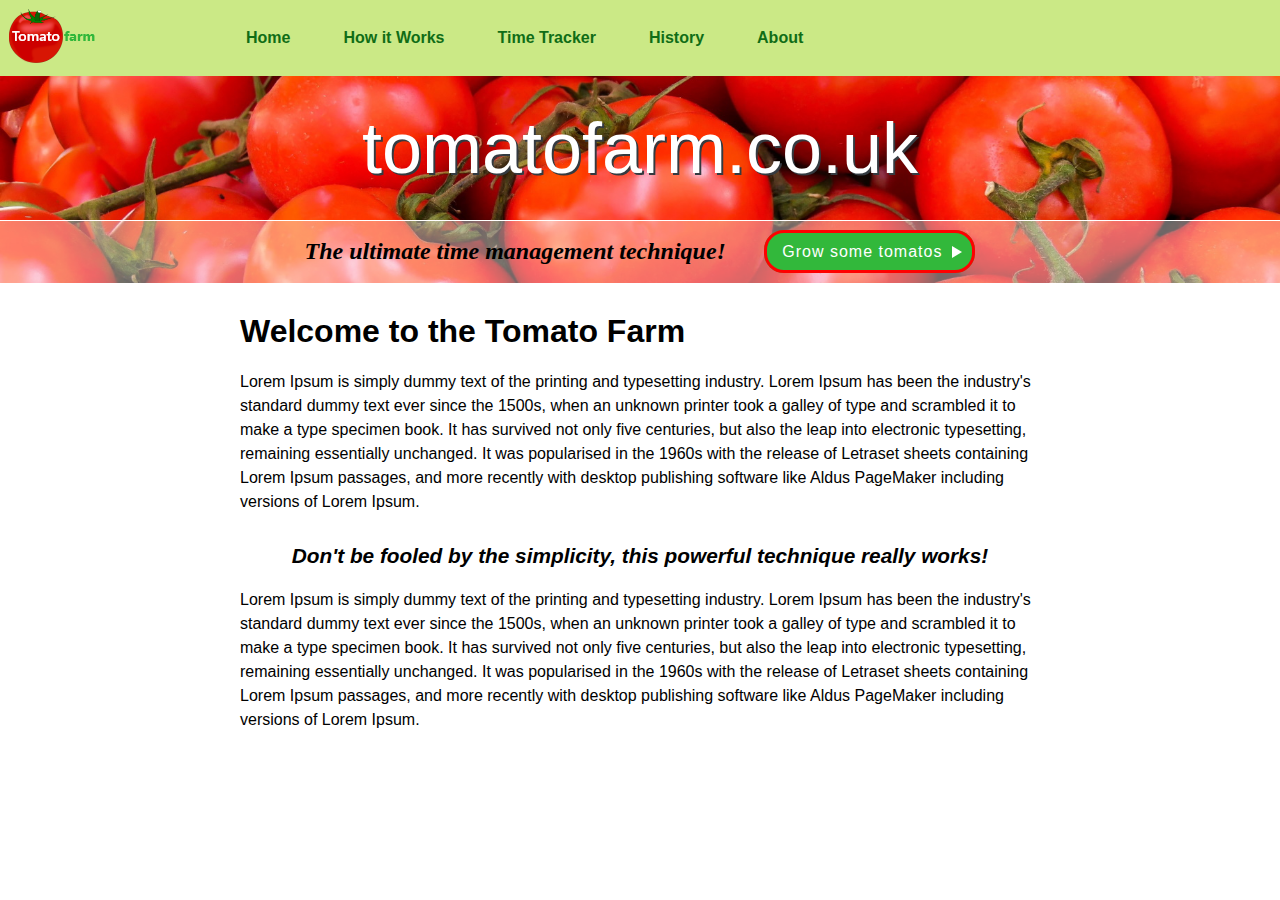
==== tomatofarm.co.uk/index.html @ de90c038 "Initial commit of main pages" ====
<!DOCTYPE html>
<html lang="en">
  <head>
    <meta charset="UTF-8" />
    <meta name="viewport" content="width=device-width, initial-scale=1.0" />
    <title>Home - tomatofarm.co.uk</title>
    <link rel="stylesheet" href="styles.css" />
    <link rel="apple-touch-icon" sizes="180x180" href="/apple-touch-icon.png" />
    <link rel="icon" type="image/png" sizes="32x32" href="/favicon-32x32.png" />
    <link rel="icon" type="image/png" sizes="16x16" href="/favicon-16x16.png" />
    <link rel="manifest" href="/site.webmanifest" />
  </head>
  <body>
    <div class="menu-wrapper">
      <div class="menu-logo">
        <img src="images/logo.png" />
      </div>
      <div class="menu-container">
        <ul>
          <li><a href="index.html">Home</a></li>
          <li><a href="howitworks.html">How it Works</a></li>
          <li><a href="timetracker.html">Time Tracker</a></li>
          <li><a href="history.html">History</a></li>
          <li><a href="about.html">About</a></li>
        </ul>
      </div>
    </div>
    <div class="hero">
      <div class="hero-title-wrapper">
        <h1 class="hero-title">tomatofarm.co.uk</h1>
      </div>
      <div class="hero-message">
        <div class="hero-message-left">
          <h2>The ultimate time management technique!</h2>
        </div>
        <div class="hero-message-right">
          <a href="timetracker.html">Grow some tomatos</a>
        </div>
      </div>
    </div>
    <div class="content">
      <div class="">
        <h1 class="">Welcome to the Tomato Farm</h1>
        <p>
          Lorem Ipsum is simply dummy text of the printing and typesetting
          industry. Lorem Ipsum has been the industry's standard dummy text ever
          since the 1500s, when an unknown printer took a galley of type and
          scrambled it to make a type specimen book. It has survived not only
          five centuries, but also the leap into electronic typesetting,
          remaining essentially unchanged. It was popularised in the 1960s with
          the release of Letraset sheets containing Lorem Ipsum passages, and
          more recently with desktop publishing software like Aldus PageMaker
          including versions of Lorem Ipsum.
        </p>
        <h3>
          Don't be fooled by the simplicity, this powerful technique really
          works!
        </h3>
        <p>
          Lorem Ipsum is simply dummy text of the printing and typesetting
          industry. Lorem Ipsum has been the industry's standard dummy text ever
          since the 1500s, when an unknown printer took a galley of type and
          scrambled it to make a type specimen book. It has survived not only
          five centuries, but also the leap into electronic typesetting,
          remaining essentially unchanged. It was popularised in the 1960s with
          the release of Letraset sheets containing Lorem Ipsum passages, and
          more recently with desktop publishing software like Aldus PageMaker
          including versions of Lorem Ipsum.
        </p>
      </div>
    </div>
  </body>
</html>
---- tomatofarm.co.uk/styles.css ----
/* css reset */
* {
  margin: 0;
  padding: 0;
}

html,
body {
  width: 100%;
  height: 100%;
}

input:active,
input::selection,
input:focus {
  outline: none;
}

.timer-wrapper {
  height: 30%;
  position: relative;
  display: flex;
  align-items: center;
  justify-content: center;
}

.timer-wrapper:before {
  content: "";
  background-image: url(images/timer-tomato.png);
  background-repeat: no-repeat;
  background-position: center;
  background-size: contain;
  opacity: 0.6;
  z-index: 0;
  position: absolute;
  height: 100%;
  width: 100%;
  left: 0px;
  top: 0px;
}

.timer-buttons {
  padding: 10px 5px;
  background-color: #cbe986;
  width: 100%;
  display: flex;
  align-items: center;
  justify-content: center;
  margin-top: 5%;
}

.timer {
  border: 3px solid #106d16;
  padding: 10px 20px 10px 20px;
  margin-top: 15px;
  border-radius: 10px;
  width: 250px;
  display: flex;
  align-items: center;
  justify-content: center;
  position: relative;
}

.timer-button {
  background-color: #32b83b;
  border: 3px solid red;
  border-radius: 20px;
  padding: 10px 20px 10px 20px;
  color: white;
  width: 200px;
  letter-spacing: 1px;
  font-size: 16px;
}

.timer-button:hover {
  background-color: #106d16;
  transition: 2s;
  cursor: pointer;
}

.secondary-timer-button:hover {
  cursor: pointer;
}

.secondary-timer-button {
  background-color: #106d16;
  border: 3px solid #106d16;
  border-radius: 20px;
  padding: 10px 20px 10px 20px;
  color: #fff;
  width: 200px;
  letter-spacing: 1px;
  font-size: 16px;
}

.active-timer-button {
  background-color: red;
  border: 3px solid #106d16;
  border-radius: 20px;
  padding: 10px 20px 10px 20px;
  color: white;
  width: 200px;
  letter-spacing: 1px;
  font-size: 16px;
  font-weight: bold;
}

.active-timer-button:hover {
  cursor: pointer;
}

.timer input {
  width: 125px;
  padding: 3%;
  font-family: "Arial, Helvetica, sans-serif";
  font-size: 80px;
  text-align: center;
  background-color: fff;
  border: none;
  letter-spacing: 6px;
  color: #106d16;
  position: relative;
}

.timer:after {
  content: ":";
  font-family: "Arial, Helvetica, sans-serif";
  font-size: 40px;
  color: silver;
  position: absolute;
  right: 143px;
  z-index: 3;
}

.timer span {
  position: absolute;
  bottom: 15px;
  left: 200px;
  color: silver;
  font-size: 14px;
  font-family: Verdana, Geneva, Tahoma, sans-serif;
}
.timer #timer-label-minutes {
  left: 80px;
}
.timer #timer-label-seconds {
  left: 175px;
}

#startButton {
  margin-left: 2%;
}

#resetButton {
  margin-right: 2%;
}

.content {
  margin: auto auto;
  width: 95%;
  max-width: 800px;
  margin-top: 30px;
}
.content ul,
.content ol,
.content p {
  font-family: Arial, Helvetica, sans-serif;
  line-height: 1.5em;
  font-weight: lighter;
}
.content h1 {
  font-family: Verdana, Geneva, Tahoma, sans-serif;
  margin-bottom: 20px;
  font-size: 2em;
}
.content h3 {
  font-size: 1.3em;
  font-family: "Franklin Gothic Medium", "Arial Narrow", Arial, sans-serif;
  margin: 30px 0 20px 0;
  font-style: italic;
  text-align: center;
}
.content ul,
.content ol {
  margin: 15px 0 15px 0;
  padding-left: 30px;
}

.action {
  background-color: #cbe986;
  padding: 15px 10px 15px 10px;
  margin-top: 30px;
  display: flex;
  justify-content: center;
  align-items: center;
}
.action a {
  background-color: #32b83b;
  color: white;
  padding: 10px;
  border: 2px solid red;
  border-radius: 20px;
  font-family: Arial, Helvetica, sans-serif;
  font-size: 1em;
  text-decoration: none;
  letter-spacing: 1px;
  padding-right: 30px;
  position: relative;
}
.action a:before {
  content: "";
  width: 0px;
  height: 0px;
  position: absolute;
  border: 20px solid transparent;
  border-left-color: #fff;
  border-width: 6px 10px;
  right: 0px;
  bottom: 12px;
}

.hero {
  width: 100%;
  height: 23%;
  min-width: 100%;
  min-height: 140px;
  position: relative;
  display: flex;
  flex-direction: column;
  align-content: flex-end;
}

.hero::before {
  background-image: url(images/header-1-sm.jpg);
  background-size: cover;
  content: "";
  display: block;
  position: absolute;
  top: 0;
  left: 0;
  width: 100%;
  height: 100%;
  z-index: -2;
}

.hero-message {
  height: 30%;
  min-height: 50px;
  min-width: 100%;
  position: absolute;
  bottom: 0;
  display: flex;
  align-items: center;
  justify-content: center;
  border-top: 1px solid white;
}

.hero-message::before {
  content: "";
  display: block;
  position: absolute;
  margin-left: 0;
  min-width: 100%;
  min-height: 50px;
  height: 100%;
  z-index: -1;
  opacity: 0.4;
  background-color: #fff;
}

.hero-title,
.hero-sub-title {
  width: 100%;
  display: block;
  text-align: center;
}

.hero-title-wrapper {
  height: 70%;
  min-height: 100px;
  display: flex;
  align-items: center;
  justify-content: center;
}

.hero-title {
  color: #fff;
  text-shadow: #343a40 2px 2px;
  font-family: "Trebuchet MS", "Lucida Sans Unicode", "Lucida Grande", "Lucida Sans", Arial, sans-serif;
  font-size: 72px;
  font-weight: normal;
}

.hero-message-left {
  margin-right: 2%;
}

.hero-message-right {
  margin-left: 1%;
  position: relative;
}

.hero-message h2 {
  font-family: Cambria, Cochin, Georgia, Times, "Times New Roman", serif;
  font-style: italic;
}

.hero-message a {
  background-color: #32b83b;
  padding: 10px 15px 10px 15px;
  padding-right: 30px;
  border-radius: 20px;
  color: white;
  border: 3px solid red;
  font-family: "Trebuchet MS", "Lucida Sans Unicode", "Lucida Grande", "Lucida Sans", Arial, sans-serif;
  letter-spacing: 1px;
  text-decoration: none;
}

.hero-message a:hover {
  background-color: #106d16;
  transition: 2s;
}

.hero-message-right a:before {
  content: "";
  width: 0px;
  height: 0px;
  position: absolute;
  border: 20px solid transparent;
  border-left-color: #fff;
  border-width: 6px 10px;
  right: 3px;
  bottom: 3px;
}

.page-header {
  width: 100%;
  height: 15%;
  min-width: 100%;
  min-height: 140px;
  position: relative;
  display: flex;
  flex-direction: column;
  justify-content: center;
  align-items: center;
}

.page-header::before {
  background-image: url(images/header-1-sm.jpg);
  background-size: cover;
  content: "";
  display: block;
  position: absolute;
  top: 0;
  left: 0;
  width: 100%;
  height: 100%;
  z-index: -2;
}

.page-header::after {
  background-color: #fff;
  content: "";
  display: block;
  position: absolute;
  top: 0px;
  left: 0px;
  width: 100%;
  height: 100%;
  z-index: -1;
  opacity: 0.4;
}

.page-header-title {
  font-family: "Trebuchet MS", "Lucida Sans Unicode", "Lucida Grande", "Lucida Sans", Arial, sans-serif;
  font-size: 72px;
  font-weight: normal;
}

.menu-wrapper {
  width: 100%;
  background-color: #cbe986;
  float: left;
}

.menu-logo {
  width: 90px;
  padding: 6px;
  float: left;
}

.menu-container {
  width: 700px;
  padding-top: 13px;
  float: left;
  margin-left: 10%;
}

.menu-container ul {
  list-style-type: none;
  margin: 0;
  padding: 0;
  overflow: hidden;
  background-color: #cbe986;
}
.menu-container li {
  float: left;
  margin-right: 3%;
}
.menu-container li a {
  display: block;
  color: #106d16;
  text-align: center;
  padding: 16px;
  text-decoration: none;
  font-family: Arial, Helvetica, sans-serif;
  font-size: 16px;
  font-weight: bold;
}
.menu-container li a:hover {
  transition: 2s;
  text-decoration: underline;
}

@media all and (max-width: 740px) {
  .hero-message a {
    display: none;
  }

  h1.hero-title {
    font-size: 48px;
  }

  .menu-logo {
    padding: 0px;
    width: 100%;
    text-align: center;
  }

  .menu-container {
    margin: 0px;
    width: 100%;
    padding: 0px;
  }
  .menu-container li {
    float: none;
    margin: 0px;
  }
  .menu-container li a {
    padding: 3px 0 6px 0;
  }
}
@media all and (max-width: 480px) {
  .page-header-title {
    font-size: 40px;
  }
}
@media all and (max-width: 420px) {
  h1.hero-title {
    font-size: 20px;
  }

  .hero-message h2 {
    font-size: 14px;
  }
}
@media all and (max-width: 346px) {
  .action a:before {
    bottom: 20px;
  }
}
@media all and (max-width: 280px) {
  .page-header-title {
    font-size: 20px;
  }
}

/*# sourceMappingURL=styles.css.map */
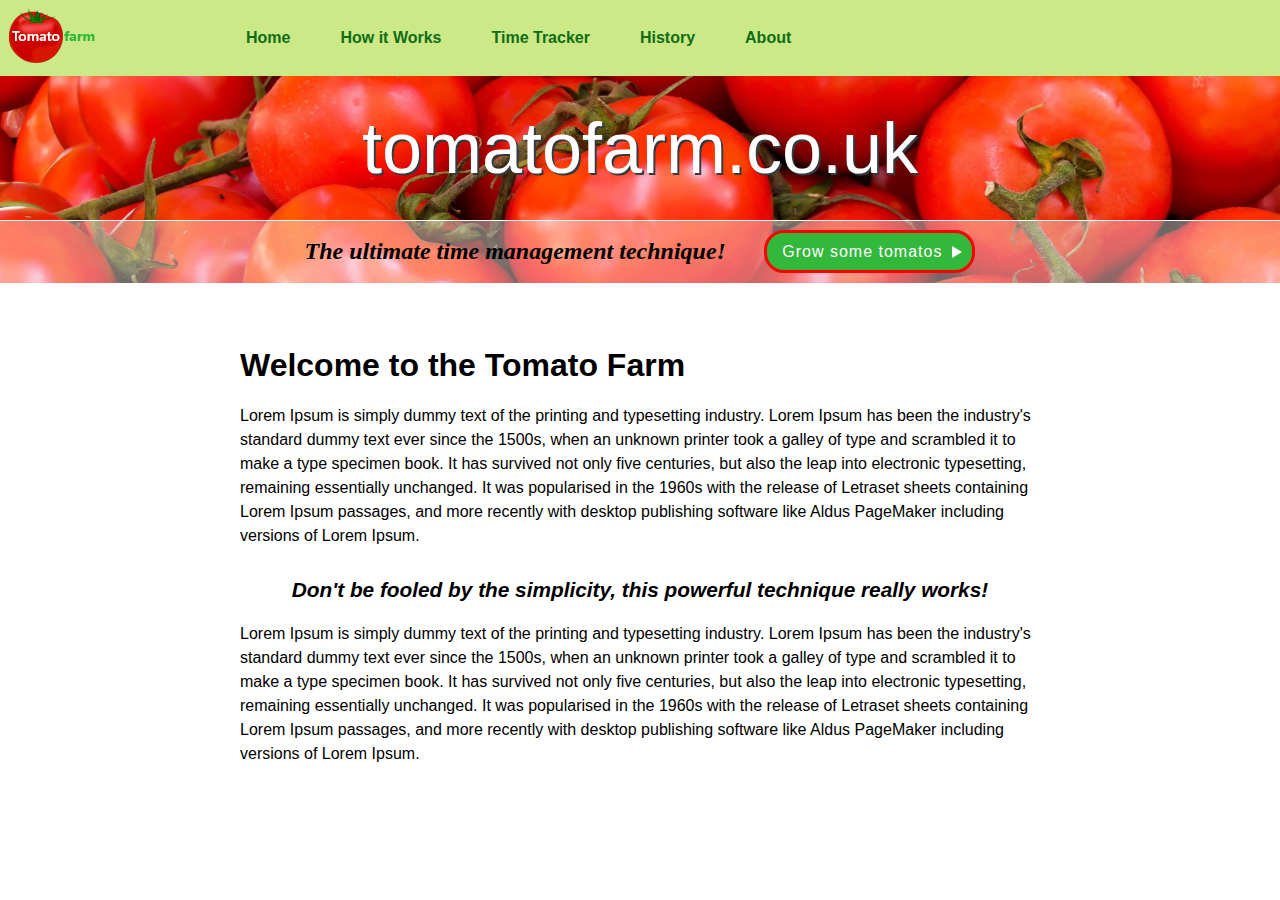
==== commit fa721ea4: "Tweaks to mobile view" ====
--- a/tomatofarm.co.uk/index.html
+++ b/tomatofarm.co.uk/index.html
@@ -16,6 +16,7 @@
         <img src="images/logo.png" />
       </div>
       <div class="menu-container">
+        <span>&#9776;</span>
         <ul>
           <li><a href="index.html">Home</a></li>
           <li><a href="howitworks.html">How it Works</a></li>
--- a/tomatofarm.co.uk/styles.css
+++ b/tomatofarm.co.uk/styles.css
@@ -16,8 +16,17 @@
   outline: none;
 }
 
+.page-container {
+  position: relative;
+  min-height: 100vh;
+}
+
+.content-foot {
+  padding-bottom: 35%;
+}
+
 .timer-wrapper {
-  height: 30%;
+  height: 300px;
   position: relative;
   display: flex;
   align-items: center;
@@ -28,37 +37,85 @@
   content: "";
   background-image: url(images/timer-tomato.png);
   background-repeat: no-repeat;
-  background-position: center;
-  background-size: contain;
+  background-position: top;
+  background-size: 300px;
   opacity: 0.6;
   z-index: 0;
   position: absolute;
-  height: 100%;
+  height: 300px;
   width: 100%;
   left: 0px;
   top: 0px;
 }
 
-.timer-buttons {
-  padding: 10px 5px;
-  background-color: #cbe986;
-  width: 100%;
+.timer {
+  border: 4px solid #106d16;
+  padding: 3px;
+  margin-top: 15px;
+  border-radius: 30px;
+  width: 250px;
   display: flex;
   align-items: center;
   justify-content: center;
-  margin-top: 5%;
-}
-
-.timer {
-  border: 3px solid #106d16;
-  padding: 10px 20px 10px 20px;
-  margin-top: 15px;
-  border-radius: 10px;
-  width: 250px;
-  display: flex;
-  align-items: center;
+  position: relative;
+}
+.timer span {
+  position: absolute;
+  bottom: 15px;
+  left: 200px;
+  color: silver;
+  font-size: 14px;
+  font-family: Verdana, Geneva, Tahoma, sans-serif;
+}
+.timer input {
+  width: 110px;
+  padding: 3%;
+  font-family: "Arial, Helvetica, sans-serif";
+  font-size: 80px;
+  text-align: center;
+  background-color: fff;
+  border: none;
+  letter-spacing: 6px;
+  color: #106d16;
+  position: relative;
+}
+.timer input:first-of-type {
+  border-top-left-radius: 20px;
+  border-bottom-left-radius: 20px;
+}
+.timer input:last-of-type {
+  border-top-right-radius: 20px;
+  border-bottom-right-radius: 20px;
+}
+.timer #timer-label-minutes {
+  left: 80px;
+}
+.timer #timer-label-seconds {
+  left: 175px;
+}
+
+.timer:after {
+  content: ":";
+  font-family: "Arial, Helvetica, sans-serif";
+  font-size: 40px;
+  color: silver;
+  position: absolute;
+  right: 143px;
+  z-index: 3;
+}
+
+.timer-buttons-wrapper {
+  position: absolute;
+  bottom: 0;
+  width: 100%;
+  height: 35%;
+  background-color: #cbe986;
+}
+
+.timer-buttons {
+  display: flex;
   justify-content: center;
-  position: relative;
+  padding-top: 10px;
 }
 
 .timer-button {
@@ -109,44 +166,6 @@
   cursor: pointer;
 }
 
-.timer input {
-  width: 125px;
-  padding: 3%;
-  font-family: "Arial, Helvetica, sans-serif";
-  font-size: 80px;
-  text-align: center;
-  background-color: fff;
-  border: none;
-  letter-spacing: 6px;
-  color: #106d16;
-  position: relative;
-}
-
-.timer:after {
-  content: ":";
-  font-family: "Arial, Helvetica, sans-serif";
-  font-size: 40px;
-  color: silver;
-  position: absolute;
-  right: 143px;
-  z-index: 3;
-}
-
-.timer span {
-  position: absolute;
-  bottom: 15px;
-  left: 200px;
-  color: silver;
-  font-size: 14px;
-  font-family: Verdana, Geneva, Tahoma, sans-serif;
-}
-.timer #timer-label-minutes {
-  left: 80px;
-}
-.timer #timer-label-seconds {
-  left: 175px;
-}
-
 #startButton {
   margin-left: 2%;
 }
@@ -159,7 +178,7 @@
   margin: auto auto;
   width: 95%;
   max-width: 800px;
-  margin-top: 30px;
+  margin-top: 5%;
 }
 .content ul,
 .content ol,
@@ -188,8 +207,8 @@
 
 .action {
   background-color: #cbe986;
-  padding: 15px 10px 15px 10px;
-  margin-top: 30px;
+  padding: 3% 0 6% 0;
+  margin-top: 5%;
   display: flex;
   justify-content: center;
   align-items: center;
@@ -391,12 +410,13 @@
 }
 
 .menu-container {
-  width: 700px;
+  width: 600px;
   padding-top: 13px;
   float: left;
   margin-left: 10%;
-}
-
+  position: relative;
+  z-index: 10;
+}
 .menu-container ul {
   list-style-type: none;
   margin: 0;
@@ -422,8 +442,132 @@
   transition: 2s;
   text-decoration: underline;
 }
-
-@media all and (max-width: 740px) {
+.menu-container span {
+  display: none;
+  font-size: 25px;
+  padding: 2px;
+}
+.menu-container span:hover {
+  cursor: pointer;
+}
+
+@media all and (max-height: 825px) {
+  .timer-wrapper:before {
+    height: 200px;
+    background-size: 200px;
+  }
+
+  .timer-wrapper {
+    height: 200px;
+  }
+}
+@media all and (max-height: 700px) {
+  .content-foot {
+    padding-bottom: 10%;
+  }
+
+  .content {
+    margin-top: 70px;
+  }
+
+  .timer-buttons-wrapper {
+    height: 10%;
+  }
+
+  .timer-buttons input {
+    width: 49%;
+    border: none;
+    border-radius: 0px;
+    padding: 15px 0;
+    margin: 0px;
+    height: 100%;
+  }
+
+  #startButton {
+    margin: 0px;
+    border-left: 1px solid white;
+  }
+
+  #resetButton {
+    margin: 0px;
+  }
+}
+@media all and (max-height: 640px) {
+  .timer-buttons input {
+    padding: 10px 0px;
+  }
+}
+@media all and (max-height: 595px) {
+  .content {
+    margin-top: 40px;
+  }
+}
+@media all and (max-height: 595px) {
+  .content {
+    margin-top: 30px;
+  }
+}
+@media all and (max-height: 500px) {
+  .content {
+    margin-top: 10px;
+  }
+
+  .timer-buttons {
+    padding-top: 3px;
+  }
+}
+@media all and (max-height: 460px) {
+  .timer-wrapper:before {
+    height: 150px;
+    background-size: 150px;
+  }
+
+  .timer-wrapper {
+    height: 150px;
+  }
+}
+@media all and (max-width: 797px) {
+  .menu-container {
+    width: 100px;
+    margin: 0px;
+    float: right;
+    text-align: right;
+    color: #106d16;
+    margin-top: -50px;
+    margin-right: 10px;
+    padding: 0px;
+  }
+  .menu-container li {
+    float: none;
+    margin: 0px;
+  }
+  .menu-container li a {
+    padding: 13px 0 6px 0;
+  }
+
+  /*** Hide Menu by making it 0 height... ***/
+  .menu-container span {
+    display: inline-block;
+  }
+
+  .menu-container ul {
+    transform: scale(1, 0);
+    transform-origin: top center;
+    transition: 0.2s linear 50ms;
+    position: absolute;
+    top: 100%;
+    right: -5px;
+    border-radius: 10px;
+    width: 120px;
+  }
+
+  /*** Show menu by adding in the height! ***/
+  .menu-container:hover ul {
+    transform: scale(1, 1);
+    /* content: "\2630"; */
+    padding: 10px;
+  }
+
   .hero-message a {
     display: none;
   }
@@ -437,19 +581,6 @@
     width: 100%;
     text-align: center;
   }
-
-  .menu-container {
-    margin: 0px;
-    width: 100%;
-    padding: 0px;
-  }
-  .menu-container li {
-    float: none;
-    margin: 0px;
-  }
-  .menu-container li a {
-    padding: 3px 0 6px 0;
-  }
 }
 @media all and (max-width: 480px) {
   .page-header-title {
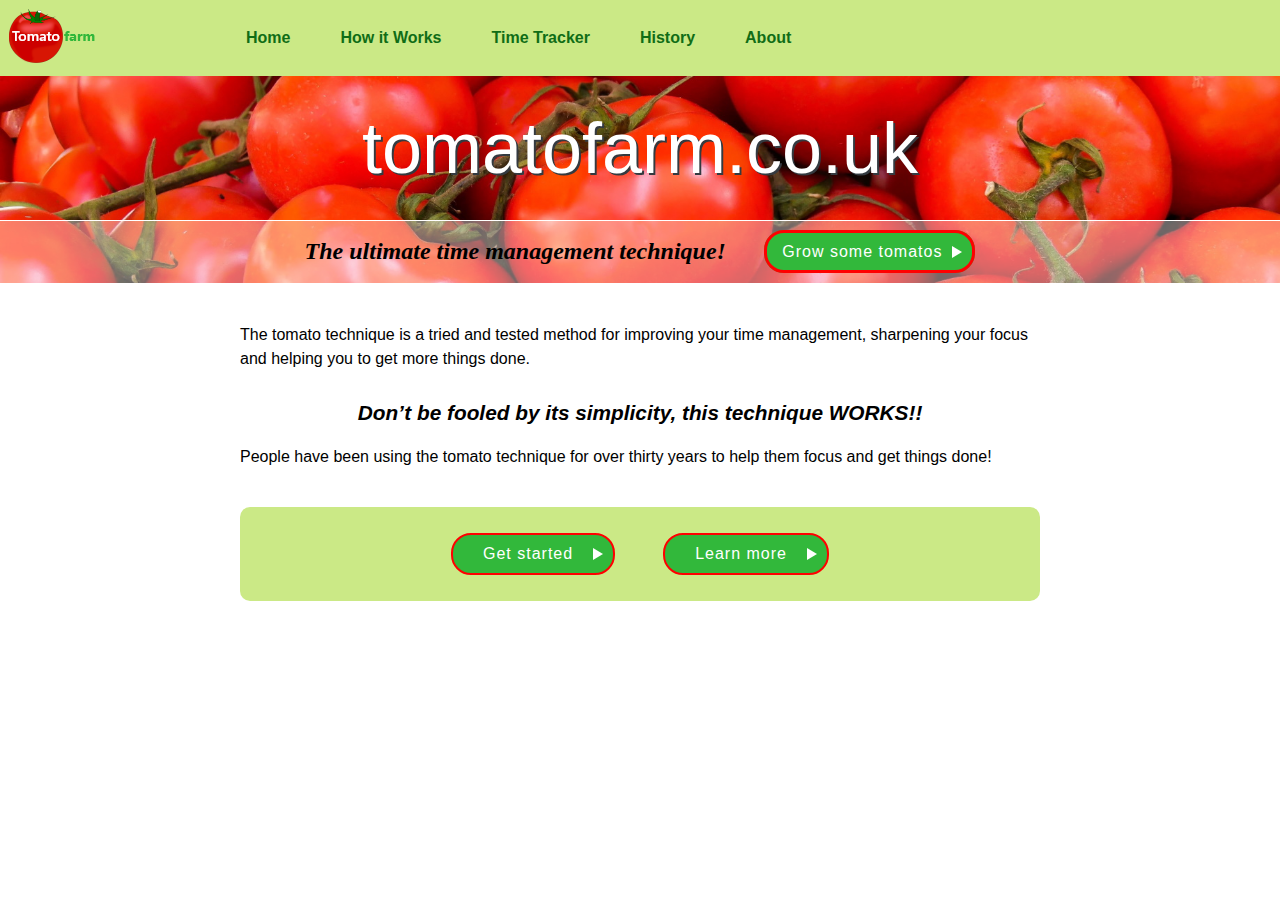
==== commit e47c52bd: "Added in history and home content plus beep on timer complete" ====
--- a/tomatofarm.co.uk/index.html
+++ b/tomatofarm.co.uk/index.html
@@ -40,35 +40,20 @@
       </div>
     </div>
     <div class="content">
-      <div class="">
-        <h1 class="">Welcome to the Tomato Farm</h1>
-        <p>
-          Lorem Ipsum is simply dummy text of the printing and typesetting
-          industry. Lorem Ipsum has been the industry's standard dummy text ever
-          since the 1500s, when an unknown printer took a galley of type and
-          scrambled it to make a type specimen book. It has survived not only
-          five centuries, but also the leap into electronic typesetting,
-          remaining essentially unchanged. It was popularised in the 1960s with
-          the release of Letraset sheets containing Lorem Ipsum passages, and
-          more recently with desktop publishing software like Aldus PageMaker
-          including versions of Lorem Ipsum.
-        </p>
-        <h3>
-          Don't be fooled by the simplicity, this powerful technique really
-          works!
-        </h3>
-        <p>
-          Lorem Ipsum is simply dummy text of the printing and typesetting
-          industry. Lorem Ipsum has been the industry's standard dummy text ever
-          since the 1500s, when an unknown printer took a galley of type and
-          scrambled it to make a type specimen book. It has survived not only
-          five centuries, but also the leap into electronic typesetting,
-          remaining essentially unchanged. It was popularised in the 1960s with
-          the release of Letraset sheets containing Lorem Ipsum passages, and
-          more recently with desktop publishing software like Aldus PageMaker
-          including versions of Lorem Ipsum.
-        </p>
-      </div>
+      <p>
+        The tomato technique is a tried and tested method for improving your
+        time management, sharpening your focus and helping you to get more
+        things done.
+      </p>
+      <h3>Don’t be fooled by its simplicity, this technique WORKS!!</h3>
+      <p>
+        People have been using the tomato technique for over thirty years to
+        help them focus and get things done!
+      </p>
+    </div>
+    <div class="main-actions">
+      <a href="timetracker.html">Get started</a>
+      <a href="howitworks.html">Learn more</a>
     </div>
   </body>
 </html>
--- a/tomatofarm.co.uk/styles.css
+++ b/tomatofarm.co.uk/styles.css
@@ -31,6 +31,7 @@
   display: flex;
   align-items: center;
   justify-content: center;
+  margin-top: 10%;
 }
 
 .timer-wrapper:before {
@@ -174,11 +175,60 @@
   margin-right: 2%;
 }
 
+.history-page p {
+  margin-bottom: 30px;
+}
+
+.main-actions {
+  width: 95%;
+  max-width: 800px;
+  background-color: #cbe986;
+  padding: 2% 0 2% 0;
+  margin: auto auto;
+  margin-top: 3%;
+  display: flex;
+  justify-content: center;
+  align-items: center;
+  border-radius: 10px;
+}
+.main-actions a {
+  background-color: #32b83b;
+  color: white;
+  padding: 10px 30px;
+  padding-right: 40px;
+  border: 2px solid red;
+  border-radius: 20px;
+  font-family: Arial, Helvetica, sans-serif;
+  font-size: 1em;
+  text-decoration: none;
+  letter-spacing: 1px;
+  position: relative;
+}
+.main-actions a:before {
+  content: "";
+  width: 0px;
+  height: 0px;
+  position: absolute;
+  border: 20px solid transparent;
+  border-left-color: #fff;
+  border-width: 6px 10px;
+  right: 0px;
+  bottom: 13px;
+}
+
+.main-actions a:first-of-type {
+  margin-right: 3%;
+}
+
+.main-actions a:nth-of-type(2) {
+  margin-left: 3%;
+}
+
 .content {
   margin: auto auto;
   width: 95%;
   max-width: 800px;
-  margin-top: 5%;
+  margin-top: 40px;
 }
 .content ul,
 .content ol,
@@ -516,7 +566,7 @@
     padding-top: 3px;
   }
 }
-@media all and (max-height: 460px) {
+@media all and (max-height: 484px) {
   .timer-wrapper:before {
     height: 150px;
     background-size: 150px;
@@ -595,12 +645,33 @@
   .hero-message h2 {
     font-size: 14px;
   }
+
+  .main-actions {
+    width: 100%;
+    border-radius: 0px;
+  }
 }
 @media all and (max-width: 346px) {
   .action a:before {
     bottom: 20px;
   }
 }
+@media all and (max-width: 355px) {
+  .main-actions a {
+    border-radius: 0px;
+    border: none;
+    margin: 0px;
+  }
+
+  .main-actions a:first-of-type {
+    margin-right: 1px;
+    border-right: 1px solid white;
+  }
+
+  .main-actions a:nth-of-type(2) {
+    margin-left: 0px;
+  }
+}
 @media all and (max-width: 280px) {
   .page-header-title {
     font-size: 20px;
